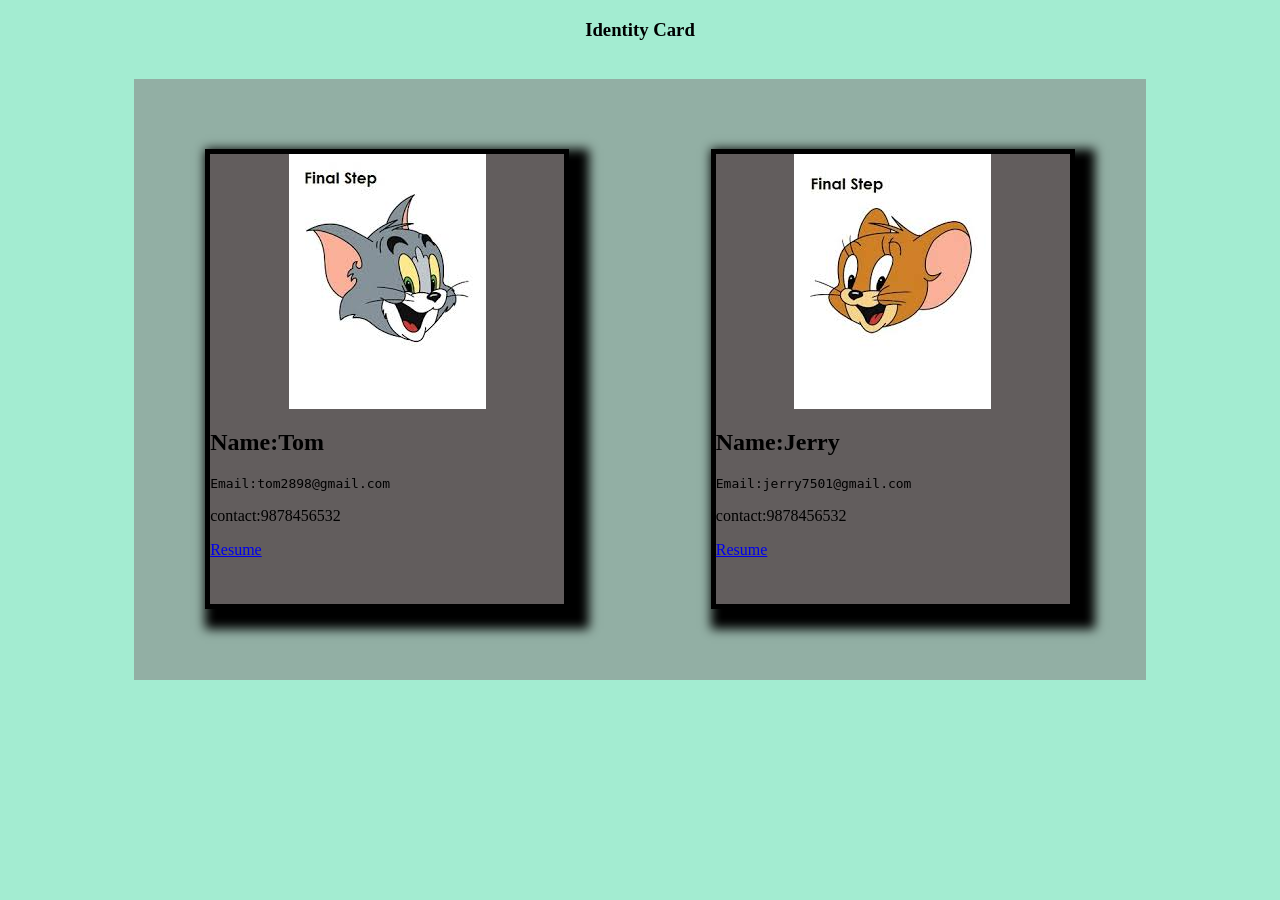
==== card.html @ 7ecef045 "msg" ====
<!DOCTYPE html>
<html>
<head>
	<title>IDENTITY CARD</title>
	<link rel="stylesheet" type="text/css" href="css/ps.css">
</head>
<body>
	<h3 style="text-align: center"><b>Identity Card</b></h3>
<section class="card">
	<div class="tomandjerry">
	<img  src="images/tom.jfif"alt="Tom">
	<h1><b>Name:Tom</b></h1>
	<p class="email">Email:tom2898@gmail.com</p>
	<p>contact:9878456532</p>
	<a href="js/tomresume.html" target="_blank">Resume</a>
	
	</div>
	<div class="tomandjerry">
	<img src="images/jerry.jfif" alt="jerry">
	<h1><b>Name:Jerry</b></h1>
	<p class="email">Email:jerry7501@gmail.com</p>
	<p>contact:9878456532</p>
	<a href="js/jerryresume.html" target="_blank">Resume</a>

	</div>
</section>
</body>
</html>
---- css/ps.css ----
body{
			background-color: #A3ECD1 ;
		}
		.card{
			background-color: #92AFA4 ;
			margin: 3% 10% 6% 10%;
			display: flex;
			justify-content: space-around;
		}
		
		.tomandjerry{
			margin: 7%;
			border-style:solid;
			border-width:5px;
			width:400px;
			height: 450px;
			box-shadow: 10px 10px 10px 10px;
			background-color: #625D5D;
		}
		img{

			display: block;
  			margin-left: auto;
  			margin-right: auto;
		}
		.email
		{
			font-family: monospace;
			border: 20px;
		}
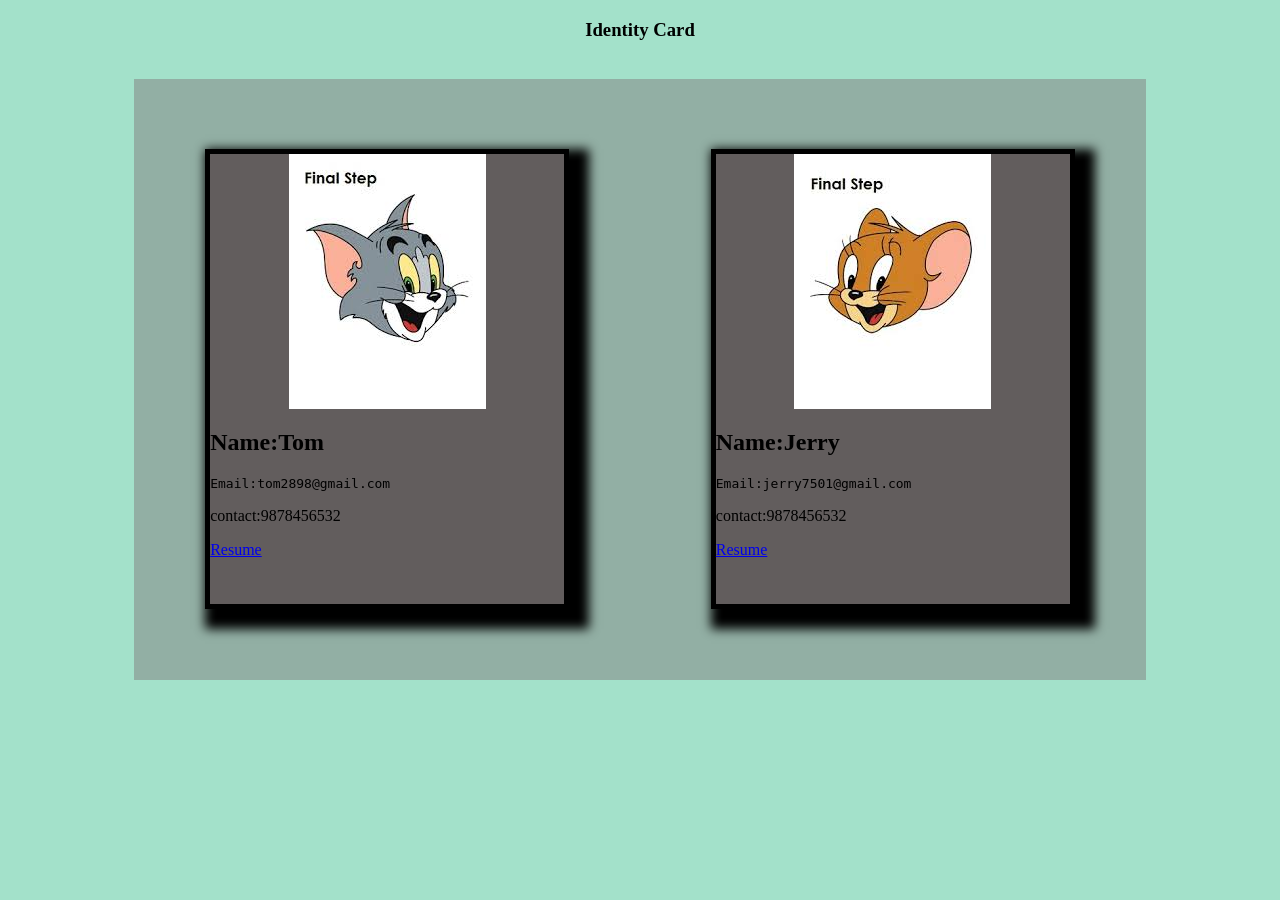
==== commit b87fc04e: "msg" ====
--- a/card.html
+++ b/card.html
@@ -3,6 +3,7 @@
 <head>
 	<title>IDENTITY CARD</title>
 	<link rel="stylesheet" type="text/css" href="css/ps.css">
+	<link rel="stylesheet" type="text/css" href="css/tomresume.css">
 </head>
 <body>
 	<h3 style="text-align: center"><b>Identity Card</b></h3>
--- a/css/tomresume.css
+++ b/css/tomresume.css
@@ -0,0 +1,33 @@
+body{
+	background-color: #A3E1CA ;
+}
+.main{
+	background-color: #58746A ;
+	display: flex;
+	margin:5%; 
+
+}
+.left{
+	background-color: #D3D2C6;
+	box-shadow: 5px 5px 5px 5px;
+	margin:5%;
+	width: 30%;
+	height: 50%;
+	text-align: center;
+}
+.right{
+	background-color: #D3D2C6 ;
+	box-shadow: 6px 6px 6px 6px;
+	margin: 5%;
+	border-radius: 3%;
+	width: 50%;
+	padding: 3%;
+}
+img{
+
+	display: block;
+  	margin-left: auto;
+  	margin-right: auto;
+}
+
+ 
